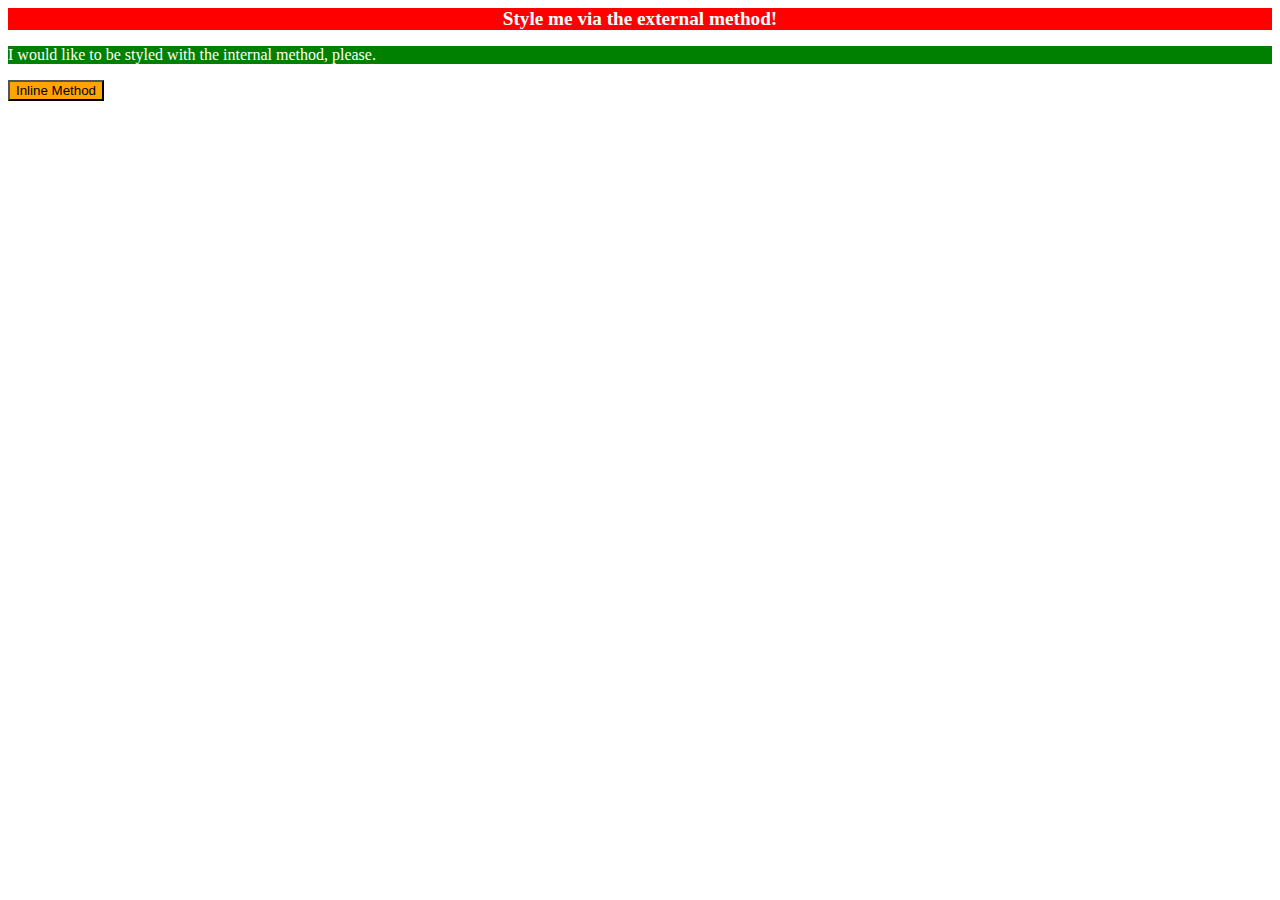
==== foundations/01-css-methods/index.html @ 0c5e43f5 "Style: Complete exercise 01-css-methods" ====
<!DOCTYPE html>
<html lang="en">
  <head>
    <meta charset="UTF-8">
    <meta http-equiv="X-UA-Compatible" content="IE=edge">
    <meta name="viewport" content="width=device-width, initial-scale=1.0">
    <title>Methods for Adding CSS</title>
    <style> 

    P {
      background-color: green;
      color: white;
    }

    </style>
    <link rel="stylesheet" href="css/styles.css">
  </head>
  <body>
    <div>Style me via the external method!</div>
    <p>I would like to be styled with the internal method, please.</p>
    <button style="background-color: orange;">Inline Method</button>
  </body>
</html>
---- foundations/01-css-methods/css/styles.css ----
/* Style for exercise */

div {

    background-color: red;
    color: white;
    text-align: center;
    font-weight: 600;
    font-size: larger;
}
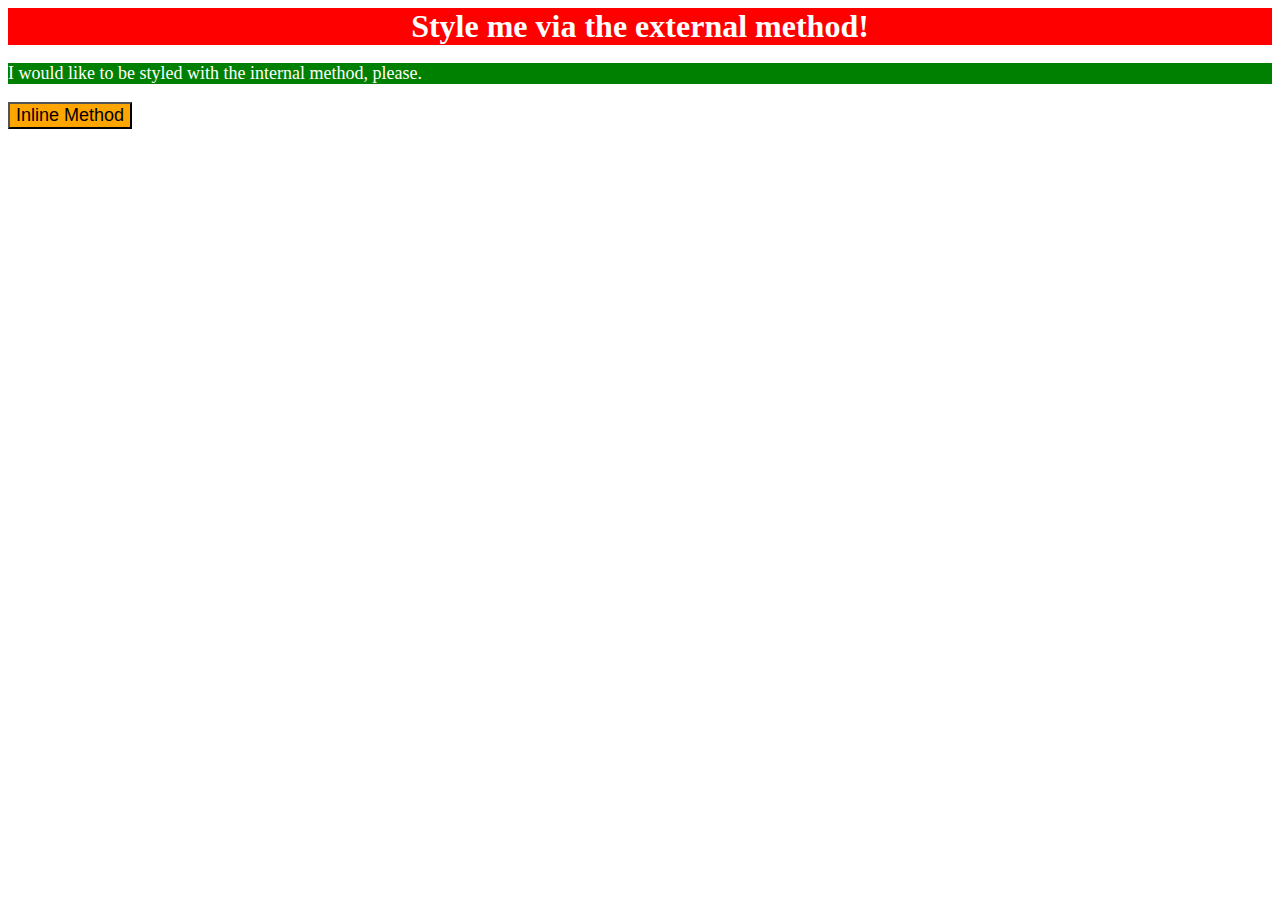
==== commit a72429b9: "Style: Complete exercise Number 2 of Fundations" ====
--- a/foundations/01-css-methods/index.html
+++ b/foundations/01-css-methods/index.html
@@ -10,6 +10,7 @@
     P {
       background-color: green;
       color: white;
+      font-size: 18px;
     }
 
     </style>
@@ -18,6 +19,6 @@
   <body>
     <div>Style me via the external method!</div>
     <p>I would like to be styled with the internal method, please.</p>
-    <button style="background-color: orange;">Inline Method</button>
+    <button style="background-color: orange; font-size: 18px;">Inline Method</button>
   </body>
 </html>--- a/foundations/01-css-methods/css/styles.css
+++ b/foundations/01-css-methods/css/styles.css
@@ -5,6 +5,6 @@
     background-color: red;
     color: white;
     text-align: center;
-    font-weight: 600;
-    font-size: larger;
+    font-weight: bold;
+    font-size: 32px;
 }